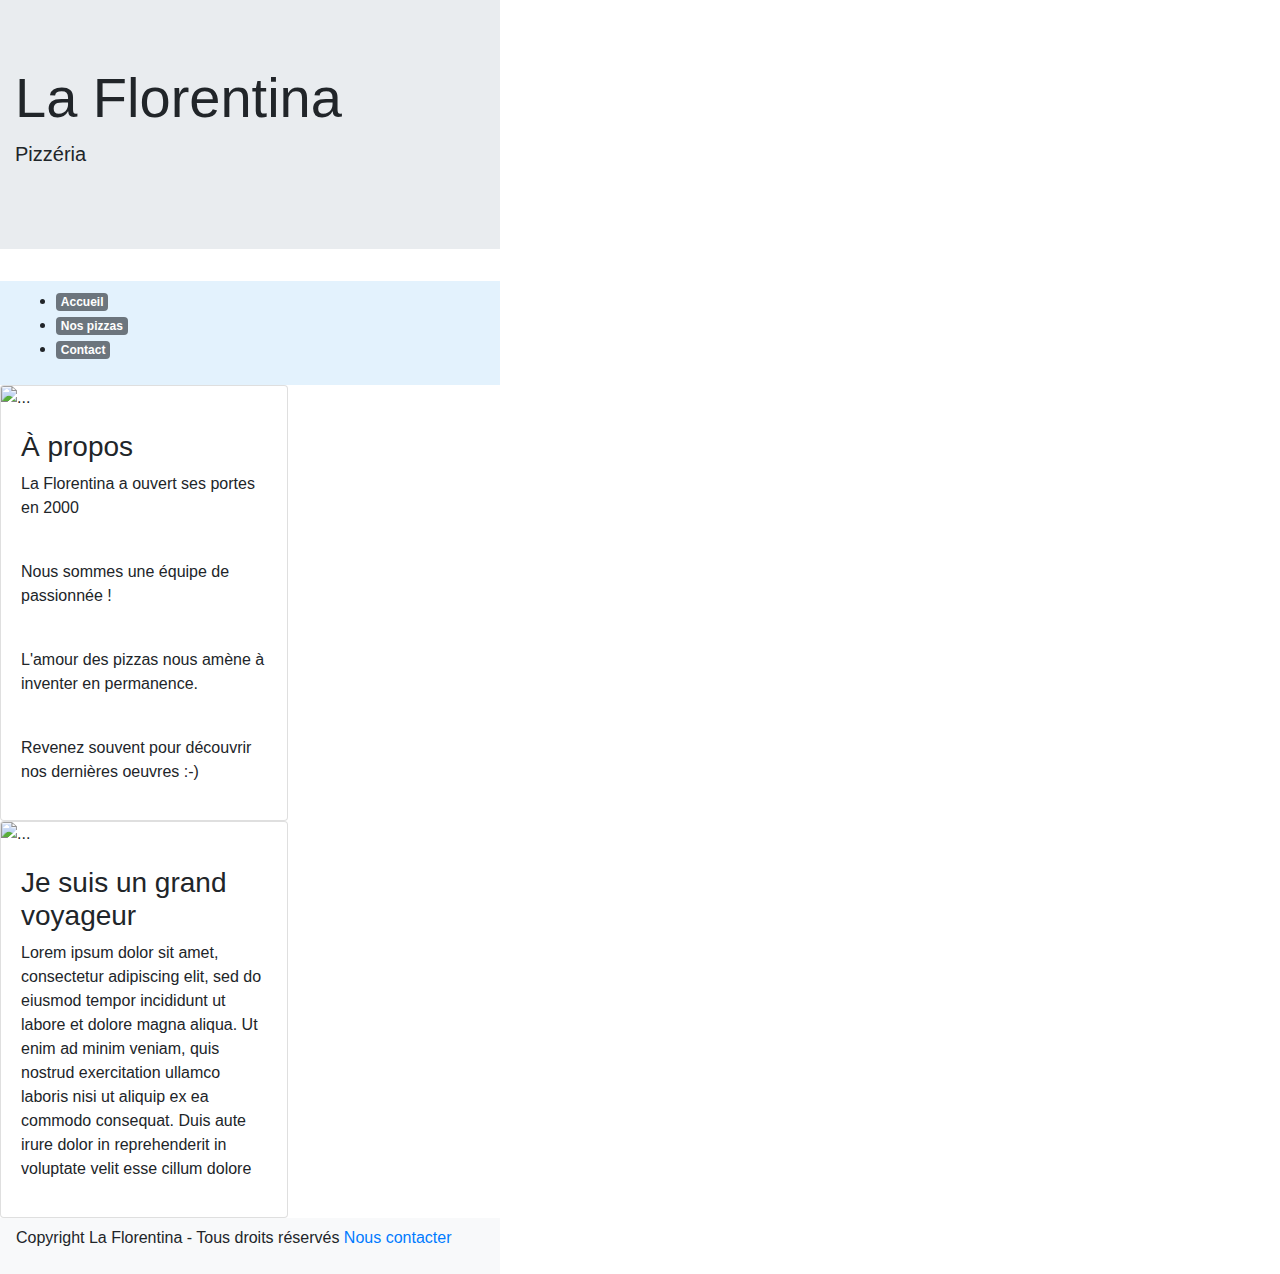
==== index.html @ 7e21d86a "boot" ====
﻿<!DOCTYPE html>

<html lang="en" xmlns="http://www.w3.org/1999/xhtml">
<head>
    <meta charset="utf-8" />
    <link href="styles.css" rel="stylesheet" />

    <meta name="viewport" content="width=device-width, initial-scale=1, shrink-to-fit=no">

    <!-- Bootstrap CSS -->
    <link rel="stylesheet" href="https://stackpath.bootstrapcdn.com/bootstrap/4.4.1/css/bootstrap.min.css" integrity="sha384-Vkoo8x4CGsO3+Hhxv8T/Q5PaXtkKtu6ug5TOeNV6gBiFeWPGFN9MuhOf23Q9Ifjh" crossorigin="anonymous"><!-- Optional JavaScript -->
    <!-- jQuery first, then Popper.js, then Bootstrap JS -->
    <script src="https://code.jquery.com/jquery-3.4.1.slim.min.js" integrity="sha384-J6qa4849blE2+poT4WnyKhv5vZF5SrPo0iEjwBvKU7imGFAV0wwj1yYfoRSJoZ+n" crossorigin="anonymous"></script>
    <script src="https://cdn.jsdelivr.net/npm/popper.js@1.16.0/dist/umd/popper.min.js" integrity="sha384-Q6E9RHvbIyZFJoft+2mJbHaEWldlvI9IOYy5n3zV9zzTtmI3UksdQRVvoxMfooAo" crossorigin="anonymous"></script>
    <script src="https://stackpath.bootstrapcdn.com/bootstrap/4.4.1/js/bootstrap.min.js" integrity="sha384-wfSDF2E50Y2D1uUdj0O3uMBJnjuUD4Ih7YwaYd1iqfktj0Uod8GCExl3Og8ifwB6" crossorigin="anonymous"></script>
    <title>Pizzeria</title>
</head>
<body>
    <header>

        <div class="jumbotron jumbotron-fluid">
            <div class="container">
                <h1 class="display-4">La Florentina</h1>
                <p class="lead">Pizzéria</p>
            </div>
        </div>

    </header>
  
    <nav class="navbar navbar-light" style="background-color: #e3f2fd;">   
            <ul>
                <li><a href="#" class="badge badge-secondary">Accueil</a></li>
                <li><a href="https://solhar.github.io/workshop-html/liste_pizzas.html" class="badge badge-secondary">Nos pizzas</a></li>
                <li><a href="https://solhar.github.io/workshop-html/contact.html" class="badge badge-secondary">Contact</a></li>
            </ul>
    </nav>

    <main>

        <div>

            <div class="card" style="width: 18rem;">
                <img src="..." class="card-img-top" alt="...">
                <div class="card-body">
                    <h3>&Agrave propos</h3>

                    <p>La Florentina a ouvert ses portes en 2000 </p><br />
                    <p>Nous sommes une équipe de passionnée !</p><br />
                    <p> L'amour des pizzas nous amène à inventer en permanence.</p><br />
                    <p>Revenez souvent pour découvrir nos dernières oeuvres :-)</p>
                </div>
            </div>

        </div>

        <div>

            <div class="card" style="width: 18rem;">
                <img src="..." class="card-img-top" alt="...">
                <div class="card-body">
                    <h3>Je suis un grand voyageur</h3>
                    <p>Lorem ipsum dolor sit amet, consectetur adipiscing elit, sed do eiusmod tempor incididunt ut labore et dolore magna aliqua. Ut enim ad minim veniam, quis nostrud exercitation ullamco laboris nisi ut aliquip ex ea commodo consequat. Duis aute irure dolor in reprehenderit in voluptate velit esse cillum dolore</p>
                </div>
            </div>

        </div>
</main>

    <footer>
        <nav class="navbar navbar-expand-lg navbar-light bg-light">
            <p>
                Copyright La Florentina - Tous droits réservés
                <a href="#">Nous contacter</a>
            </p>
        </nav>


    </footer>
</body>
</html>
---- styles.css ----
﻿body {
    width: 500px;
    margin: auto;
    font-family: 'Lucida Sans', 'Lucida Sans Regular', 'Lucida Grande', 'Lucida Sans Unicode', Geneva, Verdana, sans-serif;
}

/*header h1,h2
{
    font-family: 'Lucida Sans', 'Lucida Sans Regular', 'Lucida Grande', 'Lucida Sans Unicode', Geneva, Verdana, sans-serif;
    text-align: center;
}

nav {
    border: 2px solid;
    display: inline-block;
    text-decoration: none;
}

li {
   
    text-decoration: none;
    font-family: 'Trebuchet MS', 'Lucida Sans Unicode', 'Lucida Grande', 'Lucida Sans', Arial, sans-serif;
    text-align: center;
}

iv p::first-letter {
    font-size: 150%;
    color: red;
}

footer {

    display: inline-block;
    background-color: darkgreen;
   
}

footer a {
    text-decoration: none;
    color: red;
}

p {
    margin: 0px;
    font-family: 'Trebuchet MS', 'Lucida Sans Unicode', 'Lucida Grande', 'Lucida Sans', Arial, sans-serif;
    color: black;
}

*/
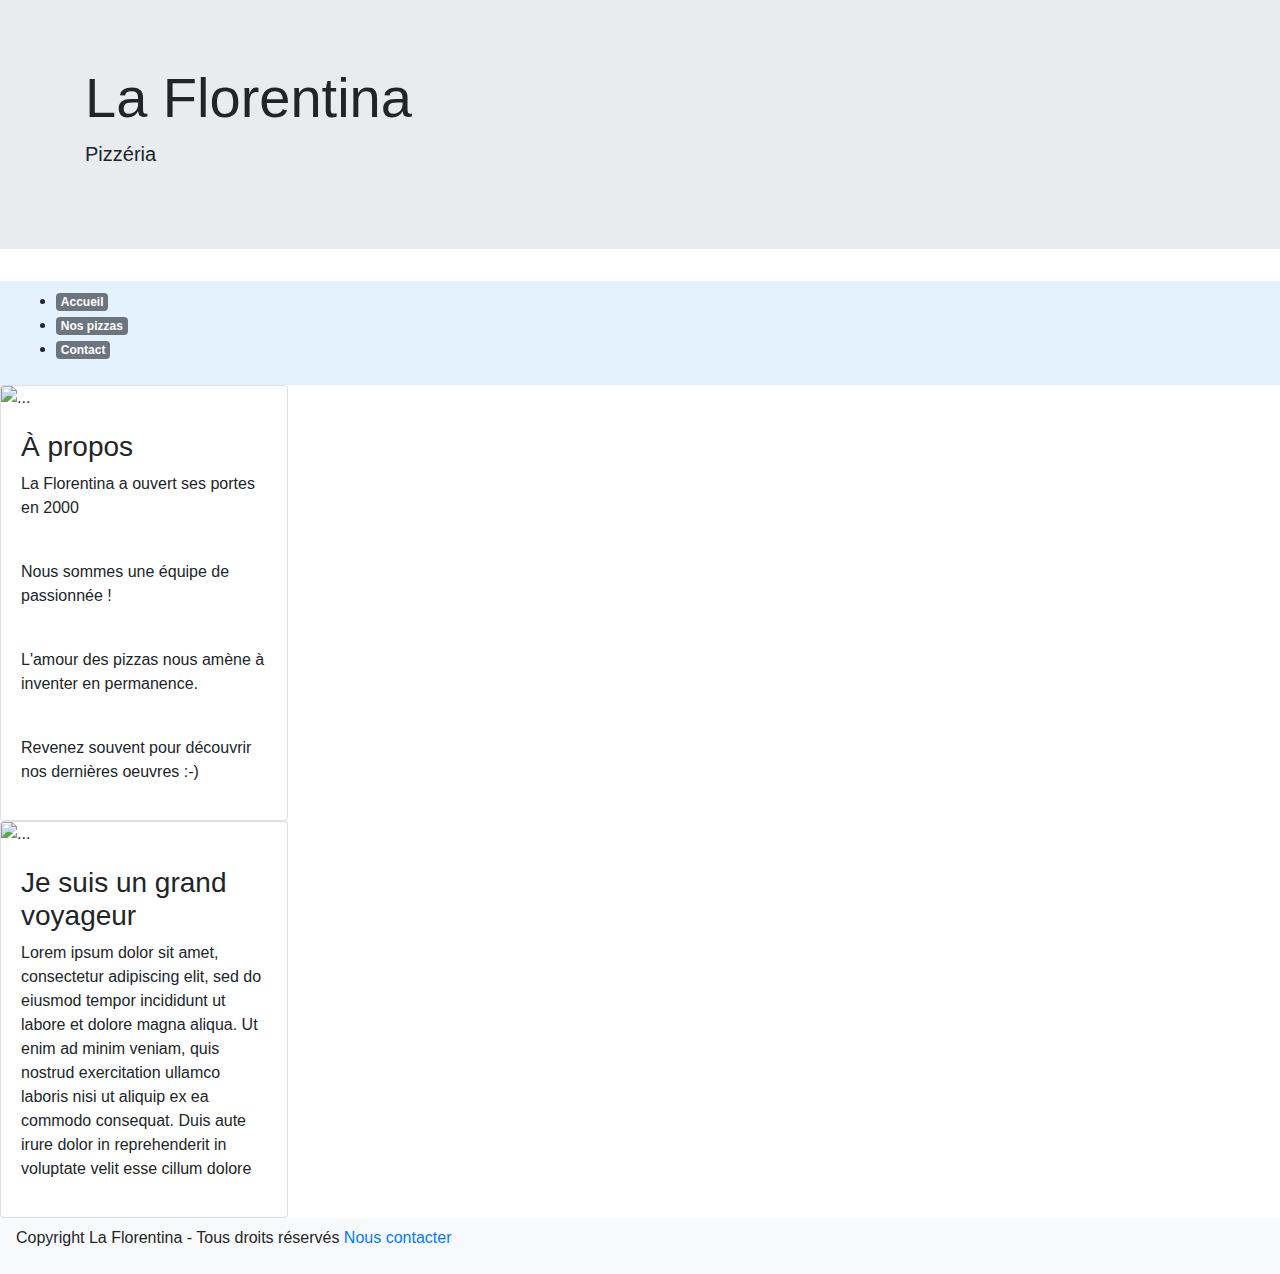
==== commit 1c0de666: "boot" ====
--- a/index.html
+++ b/index.html
@@ -3,7 +3,7 @@
 <html lang="en" xmlns="http://www.w3.org/1999/xhtml">
 <head>
     <meta charset="utf-8" />
-    <link href="styles.css" rel="stylesheet" />
+    <!--<link href="styles.css" rel="stylesheet" />-->
 
     <meta name="viewport" content="width=device-width, initial-scale=1, shrink-to-fit=no">
 
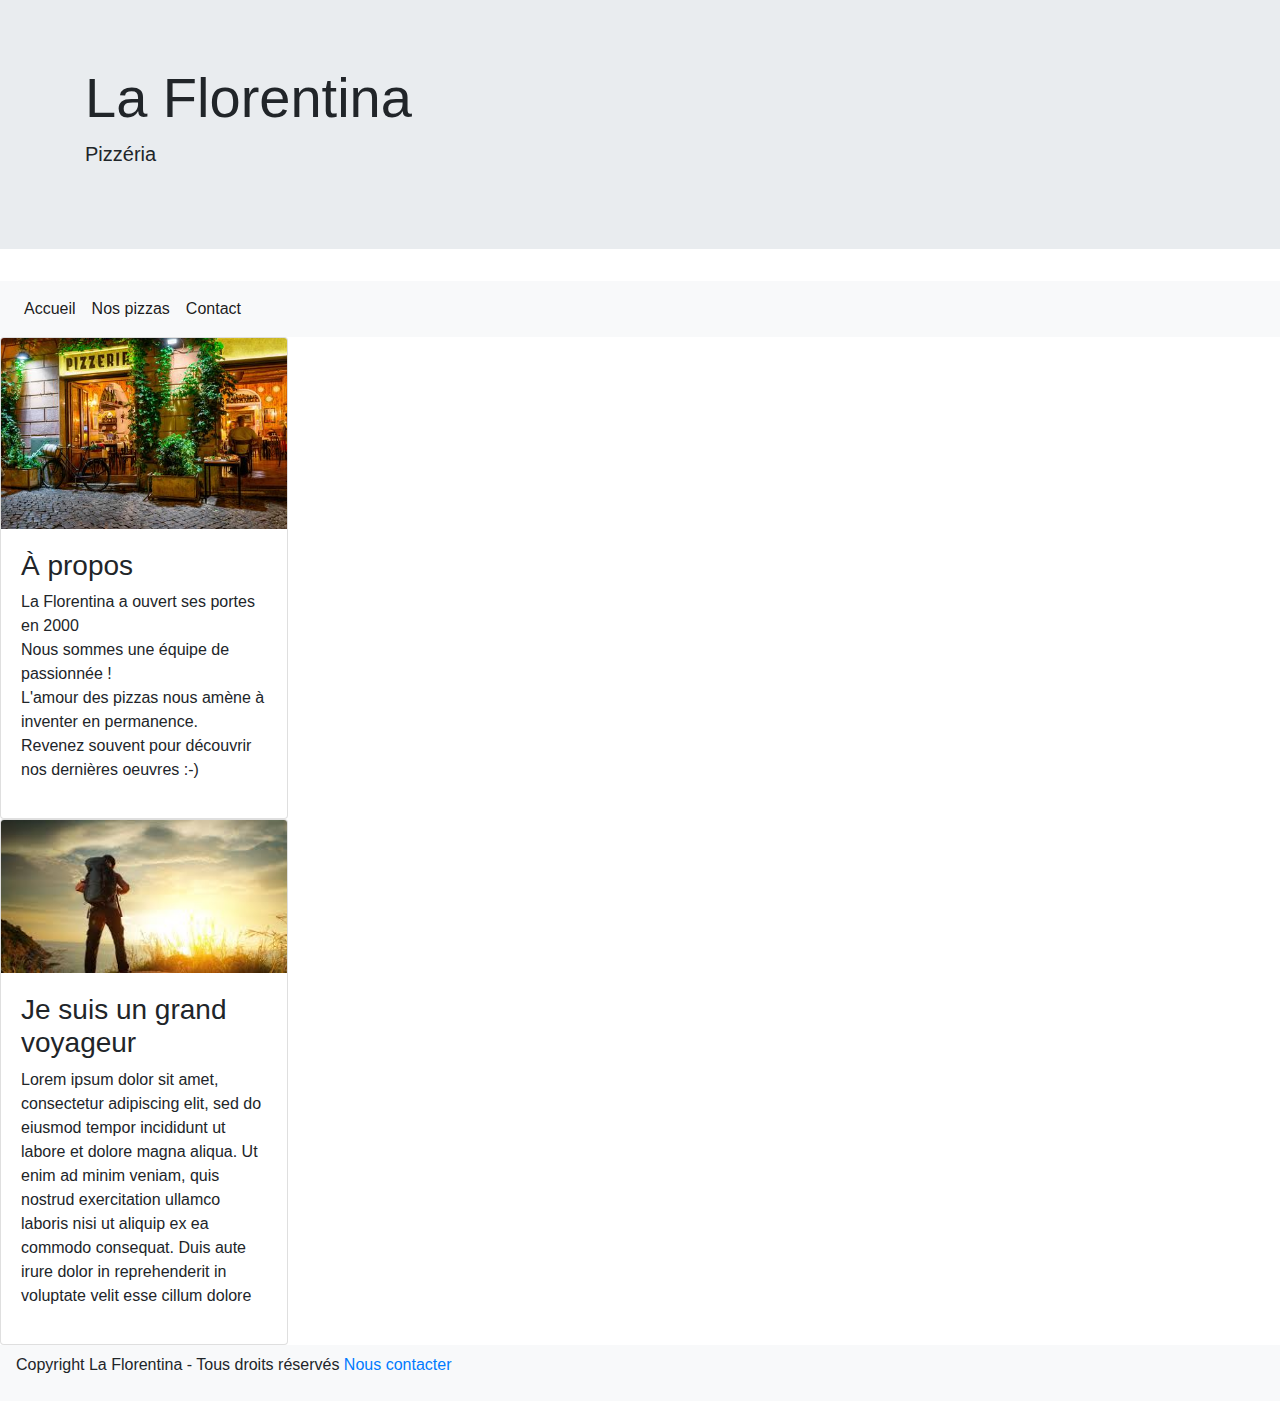
==== commit 707f9d34: "boot" ====
--- a/index.html
+++ b/index.html
@@ -15,7 +15,8 @@
     <script src="https://stackpath.bootstrapcdn.com/bootstrap/4.4.1/js/bootstrap.min.js" integrity="sha384-wfSDF2E50Y2D1uUdj0O3uMBJnjuUD4Ih7YwaYd1iqfktj0Uod8GCExl3Og8ifwB6" crossorigin="anonymous"></script>
     <title>Pizzeria</title>
 </head>
-<body>
+<body style="margin:auto;">
+
     <header>
 
         <div class="jumbotron jumbotron-fluid">
@@ -27,11 +28,17 @@
 
     </header>
   
-    <nav class="navbar navbar-light" style="background-color: #e3f2fd;">   
-            <ul>
-                <li><a href="#" class="badge badge-secondary">Accueil</a></li>
-                <li><a href="https://solhar.github.io/workshop-html/liste_pizzas.html" class="badge badge-secondary">Nos pizzas</a></li>
-                <li><a href="https://solhar.github.io/workshop-html/contact.html" class="badge badge-secondary">Contact</a></li>
+    <nav class="navbar navbar-expand-lg navbar-light bg-light">   
+            <ul class="navbar-nav mr-auto mt-2 mt-lg-0">
+                <li class="nav-item active">
+                    <a class="nav-link" href="#" >Accueil <span class="sr-only">(current)</span></a>
+                </li>
+                <li class="nav-item active">
+                    <a class="nav-link" href="https://solhar.github.io/workshop-html/liste_pizzas.html" class="badge badge-secondary">Nos pizzas <span class="sr-only">(current)</span></a>
+                </li>
+                <li class="nav-item active">
+                    <a class="nav-link" href="https://solhar.github.io/workshop-html/contact.html" class="badge badge-secondary">Contact <span class="sr-only">(current)</span></a>
+                </li>
             </ul>
     </nav>
 
@@ -40,23 +47,21 @@
         <div>
 
             <div class="card" style="width: 18rem;">
-                <img src="..." class="card-img-top" alt="...">
+                <img src="./images/images/pizzeria.jpg" class="card-img-top" alt="...">
                 <div class="card-body">
                     <h3>&Agrave propos</h3>
 
-                    <p>La Florentina a ouvert ses portes en 2000 </p><br />
-                    <p>Nous sommes une équipe de passionnée !</p><br />
-                    <p> L'amour des pizzas nous amène à inventer en permanence.</p><br />
-                    <p>Revenez souvent pour découvrir nos dernières oeuvres :-)</p>
+                    <p>La Florentina a ouvert ses portes en 2000<br />
+                       Nous sommes une équipe de passionnée !<br />
+                       L'amour des pizzas nous amène à inventer en permanence.<br />
+                       Revenez souvent pour découvrir nos dernières oeuvres :-)</p>
                 </div>
             </div>
 
-        </div>
-
-        <div>
+      
 
             <div class="card" style="width: 18rem;">
-                <img src="..." class="card-img-top" alt="...">
+                <img src="./images/images/voyageur.jpg" class="card-img-top" alt="...">
                 <div class="card-body">
                     <h3>Je suis un grand voyageur</h3>
                     <p>Lorem ipsum dolor sit amet, consectetur adipiscing elit, sed do eiusmod tempor incididunt ut labore et dolore magna aliqua. Ut enim ad minim veniam, quis nostrud exercitation ullamco laboris nisi ut aliquip ex ea commodo consequat. Duis aute irure dolor in reprehenderit in voluptate velit esse cillum dolore</p>
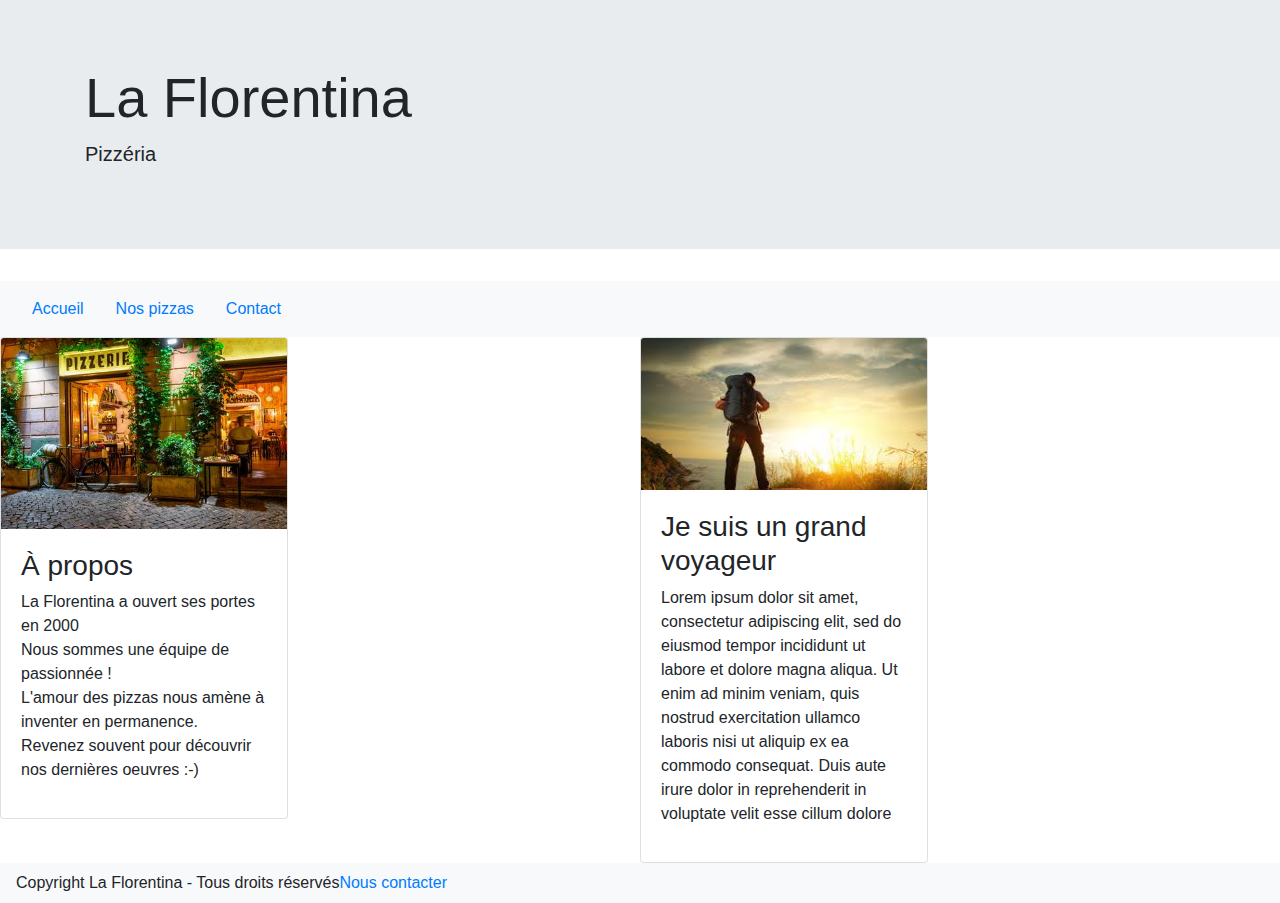
==== commit 6e5d6e66: "boot" ====
--- a/index.html
+++ b/index.html
@@ -29,7 +29,7 @@
     </header>
   
     <nav class="navbar navbar-expand-lg navbar-light bg-light">   
-            <ul class="navbar-nav mr-auto mt-2 mt-lg-0">
+            <ul class="nav justify-content-center">
                 <li class="nav-item active">
                     <a class="nav-link" href="#" >Accueil <span class="sr-only">(current)</span></a>
                 </li>
@@ -44,39 +44,48 @@
 
     <main>
 
-        <div>
+        <div class="row">
+            <div class="col-sm-6">
 
-            <div class="card" style="width: 18rem;">
-                <img src="./images/images/pizzeria.jpg" class="card-img-top" alt="...">
-                <div class="card-body">
-                    <h3>&Agrave propos</h3>
+                <div class="card" style="width: 18rem;">
+                    <img src="./images/images/pizzeria.jpg" class="card-img-top" alt="...">
+                    <div class="card-body">
+                        <h3>&Agrave propos</h3>
 
-                    <p>La Florentina a ouvert ses portes en 2000<br />
-                       Nous sommes une équipe de passionnée !<br />
-                       L'amour des pizzas nous amène à inventer en permanence.<br />
-                       Revenez souvent pour découvrir nos dernières oeuvres :-)</p>
+                        <p>
+                            La Florentina a ouvert ses portes en 2000<br />
+                            Nous sommes une équipe de passionnée !<br />
+                            L'amour des pizzas nous amène à inventer en permanence.<br />
+                            Revenez souvent pour découvrir nos dernières oeuvres :-)
+                        </p>
+                    </div>
                 </div>
             </div>
 
-      
 
-            <div class="card" style="width: 18rem;">
-                <img src="./images/images/voyageur.jpg" class="card-img-top" alt="...">
-                <div class="card-body">
-                    <h3>Je suis un grand voyageur</h3>
-                    <p>Lorem ipsum dolor sit amet, consectetur adipiscing elit, sed do eiusmod tempor incididunt ut labore et dolore magna aliqua. Ut enim ad minim veniam, quis nostrud exercitation ullamco laboris nisi ut aliquip ex ea commodo consequat. Duis aute irure dolor in reprehenderit in voluptate velit esse cillum dolore</p>
+
+            <div class="row">
+                <div class="col-sm-6">
+                    <div class="card" style="width: 18rem;">
+                        <img src="./images/images/voyageur.jpg" class="card-img-top" alt="...">
+                        <div class="card-body">
+                            <h3>Je suis un grand voyageur</h3>
+                            <p>Lorem ipsum dolor sit amet, consectetur adipiscing elit, sed do eiusmod tempor incididunt ut labore et dolore magna aliqua. Ut enim ad minim veniam, quis nostrud exercitation ullamco laboris nisi ut aliquip ex ea commodo consequat. Duis aute irure dolor in reprehenderit in voluptate velit esse cillum dolore</p>
+                        </div>
+                    </div>
                 </div>
             </div>
+        </div>
+       
 
-        </div>
-</main>
+    </main>
 
     <footer>
         <nav class="navbar navbar-expand-lg navbar-light bg-light">
-            <p>
-                Copyright La Florentina - Tous droits réservés
-                <a href="#">Nous contacter</a>
-            </p>
+            <ul class="nav justify-content-center">
+                <li>Copyright La Florentina - Tous droits réservés</li>
+                <li><a href="#">Nous contacter</a></li>
+            </ul>
         </nav>
 
 
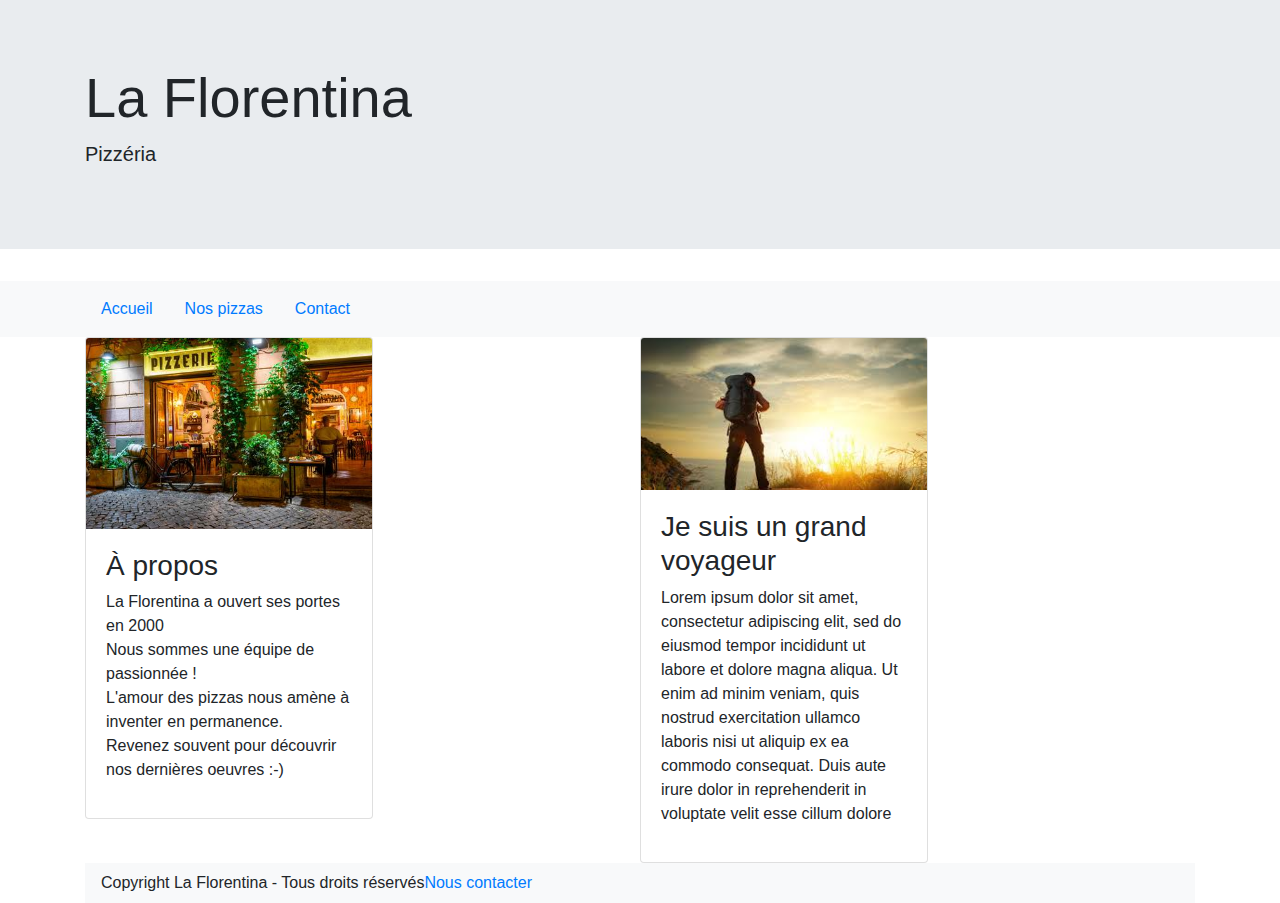
==== commit 18d9e436: "boot index" ====
--- a/index.html
+++ b/index.html
@@ -15,7 +15,7 @@
     <script src="https://stackpath.bootstrapcdn.com/bootstrap/4.4.1/js/bootstrap.min.js" integrity="sha384-wfSDF2E50Y2D1uUdj0O3uMBJnjuUD4Ih7YwaYd1iqfktj0Uod8GCExl3Og8ifwB6" crossorigin="anonymous"></script>
     <title>Pizzeria</title>
 </head>
-<body style="margin:auto;">
+<body style="margin:auto; ">
 
     <header>
 
@@ -28,10 +28,11 @@
 
     </header>
   
-    <nav class="navbar navbar-expand-lg navbar-light bg-light">   
+    <nav class="navbar navbar-expand-lg navbar-light bg-light">
+        <div class="container">
             <ul class="nav justify-content-center">
                 <li class="nav-item active">
-                    <a class="nav-link" href="#" >Accueil <span class="sr-only">(current)</span></a>
+                    <a class="nav-link" href="#">Accueil <span class="sr-only">(current)</span></a>
                 </li>
                 <li class="nav-item active">
                     <a class="nav-link" href="https://solhar.github.io/workshop-html/liste_pizzas.html" class="badge badge-secondary">Nos pizzas <span class="sr-only">(current)</span></a>
@@ -40,54 +41,56 @@
                     <a class="nav-link" href="https://solhar.github.io/workshop-html/contact.html" class="badge badge-secondary">Contact <span class="sr-only">(current)</span></a>
                 </li>
             </ul>
+        </div>
     </nav>
 
     <main>
+        <div class="container">
+            <div class="row">
+                <div class="col-sm-6">
 
-        <div class="row">
-            <div class="col-sm-6">
+                    <div class="card" style="width: 18rem;">
+                        <img src="./images/images/pizzeria.jpg" class="card-img-top" alt="...">
+                        <div class="card-body">
+                            <h3>&Agrave propos</h3>
 
-                <div class="card" style="width: 18rem;">
-                    <img src="./images/images/pizzeria.jpg" class="card-img-top" alt="...">
-                    <div class="card-body">
-                        <h3>&Agrave propos</h3>
-
-                        <p>
-                            La Florentina a ouvert ses portes en 2000<br />
-                            Nous sommes une équipe de passionnée !<br />
-                            L'amour des pizzas nous amène à inventer en permanence.<br />
-                            Revenez souvent pour découvrir nos dernières oeuvres :-)
-                        </p>
+                            <p>
+                                La Florentina a ouvert ses portes en 2000<br />
+                                Nous sommes une équipe de passionnée !<br />
+                                L'amour des pizzas nous amène à inventer en permanence.<br />
+                                Revenez souvent pour découvrir nos dernières oeuvres :-)
+                            </p>
+                        </div>
                     </div>
                 </div>
-            </div>
 
 
 
-            <div class="row">
-                <div class="col-sm-6">
-                    <div class="card" style="width: 18rem;">
-                        <img src="./images/images/voyageur.jpg" class="card-img-top" alt="...">
-                        <div class="card-body">
-                            <h3>Je suis un grand voyageur</h3>
-                            <p>Lorem ipsum dolor sit amet, consectetur adipiscing elit, sed do eiusmod tempor incididunt ut labore et dolore magna aliqua. Ut enim ad minim veniam, quis nostrud exercitation ullamco laboris nisi ut aliquip ex ea commodo consequat. Duis aute irure dolor in reprehenderit in voluptate velit esse cillum dolore</p>
+                <div class="row">
+                    <div class="col-sm-6">
+                        <div class="card" style="width: 18rem;">
+                            <img src="./images/images/voyageur.jpg" class="card-img-top" alt="...">
+                            <div class="card-body">
+                                <h3>Je suis un grand voyageur</h3>
+                                <p>Lorem ipsum dolor sit amet, consectetur adipiscing elit, sed do eiusmod tempor incididunt ut labore et dolore magna aliqua. Ut enim ad minim veniam, quis nostrud exercitation ullamco laboris nisi ut aliquip ex ea commodo consequat. Duis aute irure dolor in reprehenderit in voluptate velit esse cillum dolore</p>
+                            </div>
                         </div>
                     </div>
                 </div>
             </div>
         </div>
-       
 
     </main>
 
     <footer>
-        <nav class="navbar navbar-expand-lg navbar-light bg-light">
-            <ul class="nav justify-content-center">
-                <li>Copyright La Florentina - Tous droits réservés</li>
-                <li><a href="#">Nous contacter</a></li>
-            </ul>
-        </nav>
-
+        <div class="container">
+            <nav class="navbar navbar-expand-lg navbar-light bg-light">
+                <ul class="nav justify-content-center">
+                    <li>Copyright La Florentina - Tous droits réservés</li>
+                    <li><a href="#">Nous contacter</a></li>
+                </ul>
+            </nav>
+        </div>
 
     </footer>
 </body>
